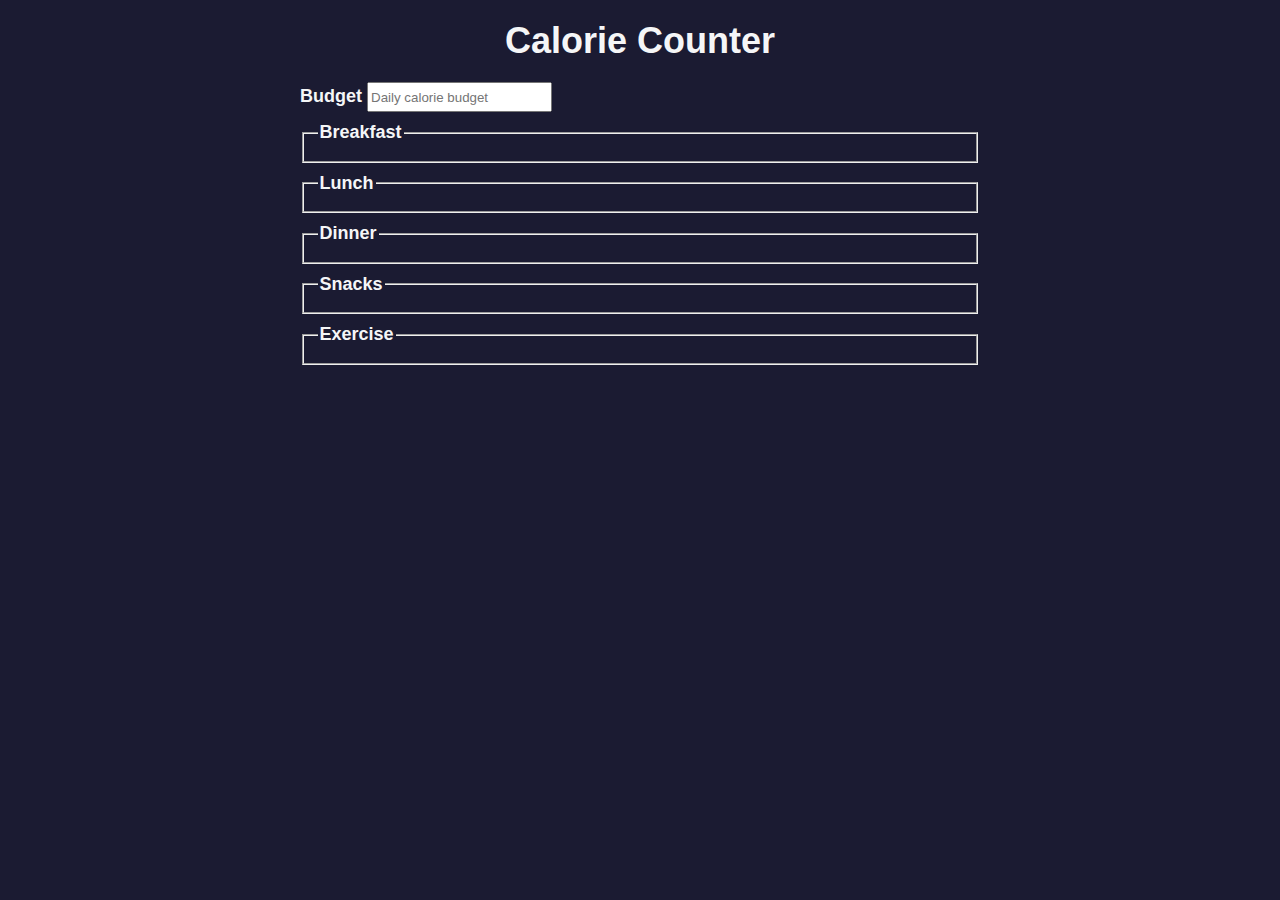
==== Calorie_Counter/index.html @ 8862e60d "Remove all files from Learn_JavaScript directory." ====
<!DOCTYPE html>
<html lang="en">
    <head>
        <meta charset="UTF-8" />
        <meta name="viewport" content="width=device-width, initial-scale=1.0" />
        <link rel="stylesheet" href="./css/styles.css" />
        <title>Calorie Counter</title>
    </head>
    <body>
        <main>
            <h1>Calorie Counter</h1>
            <div class="container">
                <form id="calorie-counter">
                    <label for="budget">Budget</label>
                    <input
                        type="number"
                        min="0"
                        placeholder="Daily calorie budget"
                        id="budget"
                        required />
                    <fieldset id="breakfast">
                        <legend>Breakfast</legend>
                        <div class="input-container"></div>
                    </fieldset>
                    <fieldset id="lunch">
                        <legend>Lunch</legend>
                        <div class="input-container"></div>
                    </fieldset>
                    <fieldset id="dinner">
                        <legend>Dinner</legend>
                        <div class="input-container"></div>
                    </fieldset>
                    <fieldset id="snacks">
                        <legend>Snacks</legend>
                        <div class="input-container"></div>
                    </fieldset>
                    <fieldset id="exercise">
                        <legend>Exercise</legend>
                        <div class="input-container"></div>
                    </fieldset>
                    <div class="controls">
                        <span></span>
                    </div>
                </form>
            </div>
        </main>
    </body>
</html>
---- Calorie_Counter/css/styles.css ----
:root {
    --light-grey: #f5f6f7;
    --dark-blue: #0a0a23;
    --fcc-blue: #1b1b32;
    --light-yellow: #fecc4c;
    --dark-yellow: #feac32;
    --light-pink: #ffadad;
    --dark-red: #850000;
    --light-green: #acd157;
}

body {
    font-family: "Lato", Helvetica, Arial, sans-serif;
    font-size: 18px;
    background-color: var(--fcc-blue);
    color: var(--light-grey);
}

h1 {
    text-align: center;
}

.container {
    width: 90%;
    max-width: 680px;
}

h1,
.container,
.output {
    margin: 20px auto;
}

label,
legend {
    font-weight: bold;
}

.input-container {
    display: flex;
    flex-direction: column;
}

button {
    outline: none;
    cursor: pointer;
    text-decoration: none;
    background-color: var(--light-yellow);
    border: 2px solid var(--dark-yellow);
}

.clear {
    background-color: var(--light-pink);
    color: var(--dark-red);
    border-color: var(--dark-red);
}

button,
input,
select {
    min-height: 24px;
    color: var(--dark-blue);
}

fieldset,
label,
button,
input,
select {
    margin-bottom: 10px;
}

.output {
    border: 2px solid var(--light-grey);
    padding: 10px;
    text-align: center;
}

.hide {
    display: none;
}

.output span {
    font-weight: bold;
    font-size: 1.2em;
}

.surplus {
    color: var(--light-green);
}

.deficit {
    color: var(--light-pink);
}
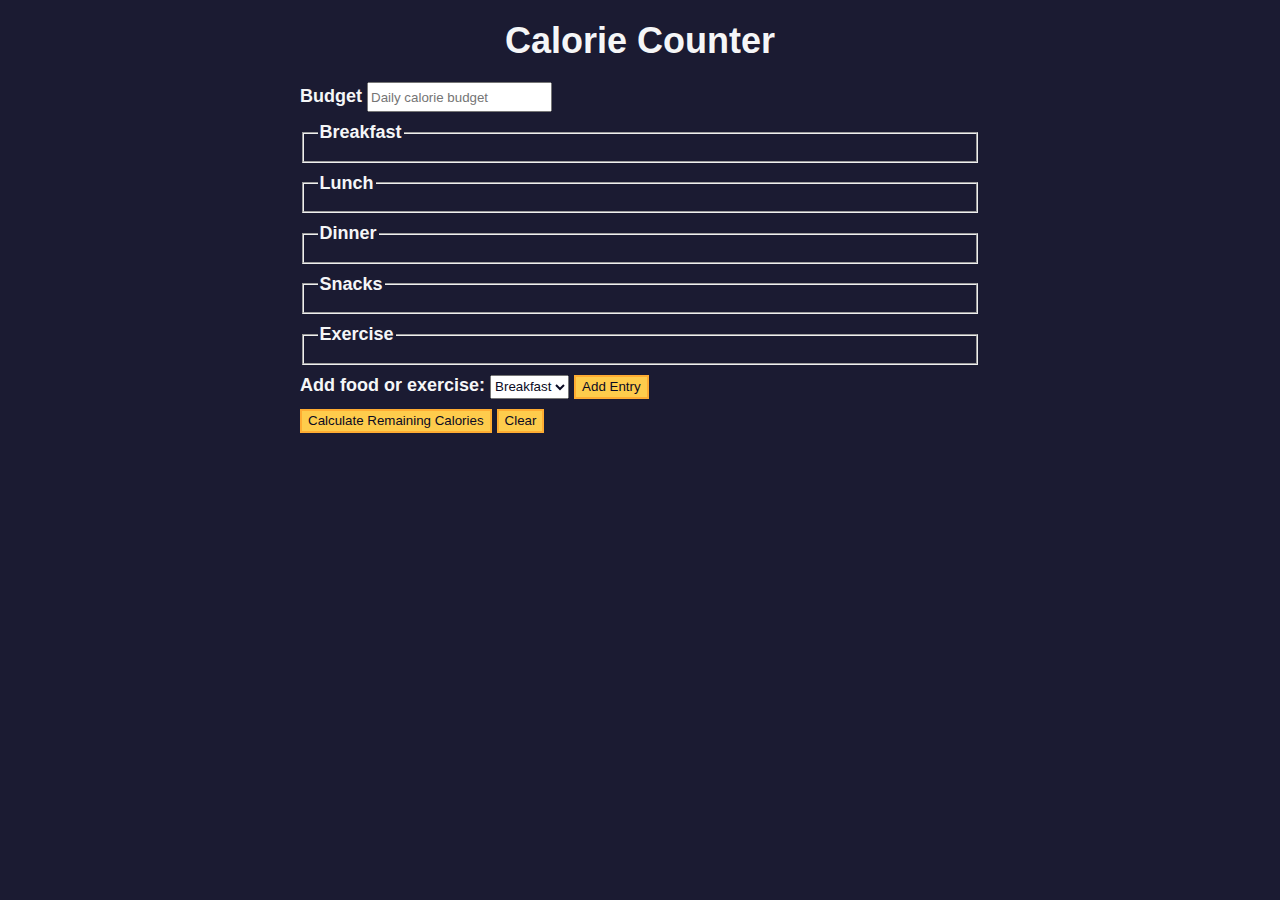
==== commit 124acf49: "Added to HTML" ====
--- a/Calorie_Counter/index.html
+++ b/Calorie_Counter/index.html
@@ -39,10 +39,34 @@
                         <div class="input-container"></div>
                     </fieldset>
                     <div class="controls">
-                        <span></span>
+                        <span>
+                            <label for="entry-dropdown"
+                                >Add food or exercise:</label
+                            >
+                            <select name="options" id="entry-dropdown">
+                                <option value="breakfast" selected>
+                                    Breakfast
+                                </option>
+                                <option value="lunch">Lunch</option>
+                                <option value="dinner">Dinner</option>
+                                <option value="snacks">Snacks</option>
+                                <option value="exercise">Exercise</option>
+                            </select>
+                            <button id="add-entry" type="button">
+                                Add Entry
+                            </button>
+                        </span>
+                    </div>
+                    <div>
+                        <button type="submit">
+                            Calculate Remaining Calories
+                        </button>
+                        <button id="clear" type="button">Clear</button>
                     </div>
                 </form>
+                <div id="output" class="output hide"></div>
             </div>
         </main>
+        <script src="./js/script.js"></script>
     </body>
 </html>
